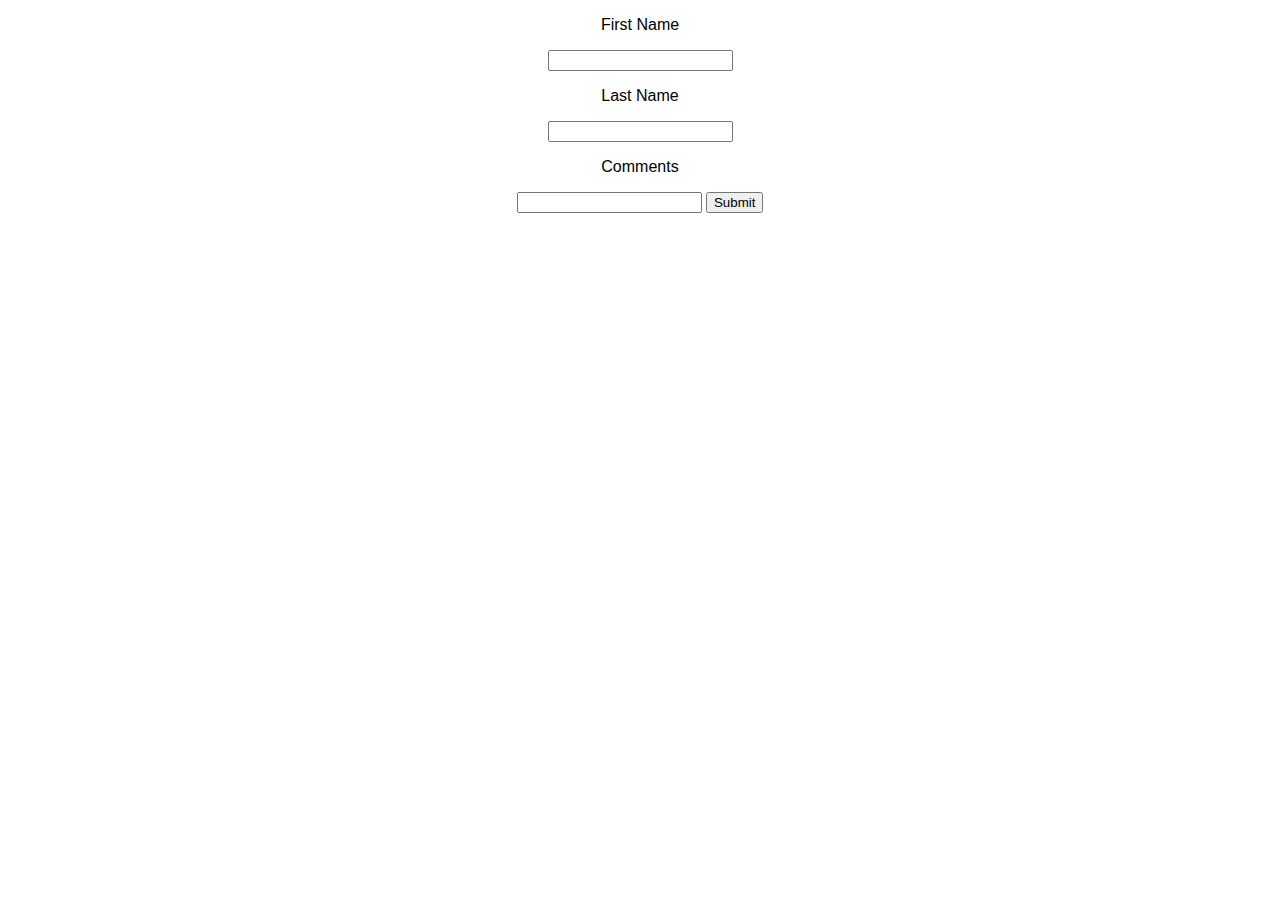
==== sandBox/ajaxTest/index.html @ 0c9c116d "backup" ====
<!doctype html>
<html>
<head>
	<meta charset="utf-8">
    <link type="text/css" href="https://maxcdn.bootstrapcdn.com/bootstrap/3.3.6/css/bootstrap.min.css"/>
    <link rel="stylesheet" type="text/css" href="css/master.css"/>
		<script src="js/script.js"></script>

	<title>AJAX Test</title>
</head>

<body>

	<div class="wrapper">

		<p>First Name</p> <input type="text" id="firstName"/>
  	<p>Last Name</p> <input type="text" id="lastName"/>
  	<p>Comments</p> <input type="textarea" id="comments"/>
		<button type="button" id="submitBtn" onclick="ajax_post();">Submit</button>

	</div>

</body>
</html>
---- sandBox/ajaxTest/css/master.css ----
@charset "utf-8";
/* CSS Document */


* {
	text-align:center;
	font-family:Arial, Helvetica, sans-serif;
}


p {
	text-align: center;
	font-family:Arial, Helvetica, sans-serif;
};
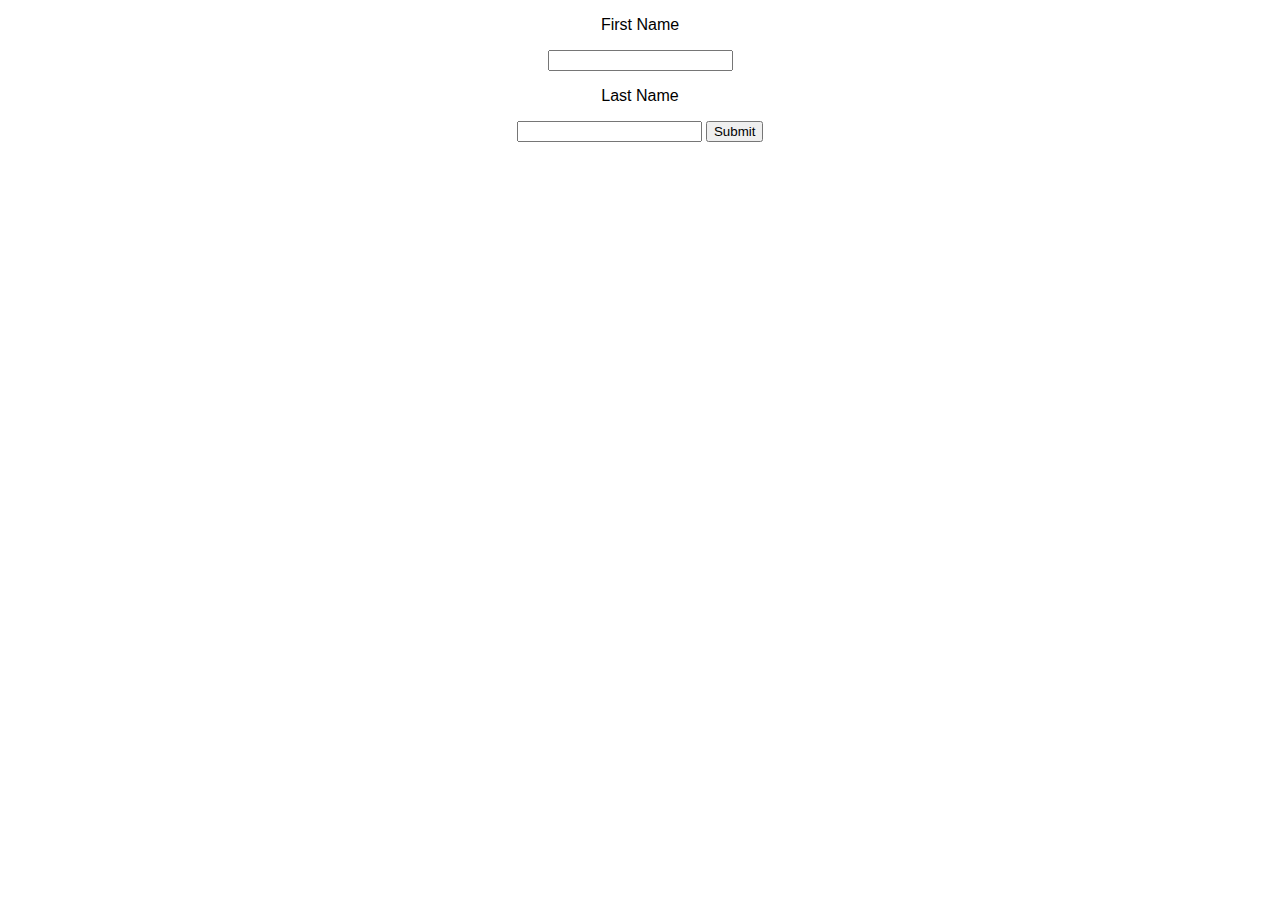
==== commit 1c64bcef: "Please enter the commit message for your changes. Lines starting" ====
--- a/sandBox/ajaxTest/index.html
+++ b/sandBox/ajaxTest/index.html
@@ -13,10 +13,13 @@
 
 	<div class="wrapper">
 
-		<p>First Name</p> <input type="text" id="firstName"/>
-  	<p>Last Name</p> <input type="text" id="lastName"/>
-  	<p>Comments</p> <input type="textarea" id="comments"/>
-		<button type="button" id="submitBtn" onclick="ajax_post();">Submit</button>
+		<form>
+			<p>First Name</p> <input type="text" id="firstName"/>
+  		<p>Last Name</p> <input type="text" id="lastName"/>
+			<button type="button" id="submitBtn" onclick="javascript:ajax_post();">Submit</button>
+		</form>
+
+		<h3 id="status"></h>
 
 	</div>
 
